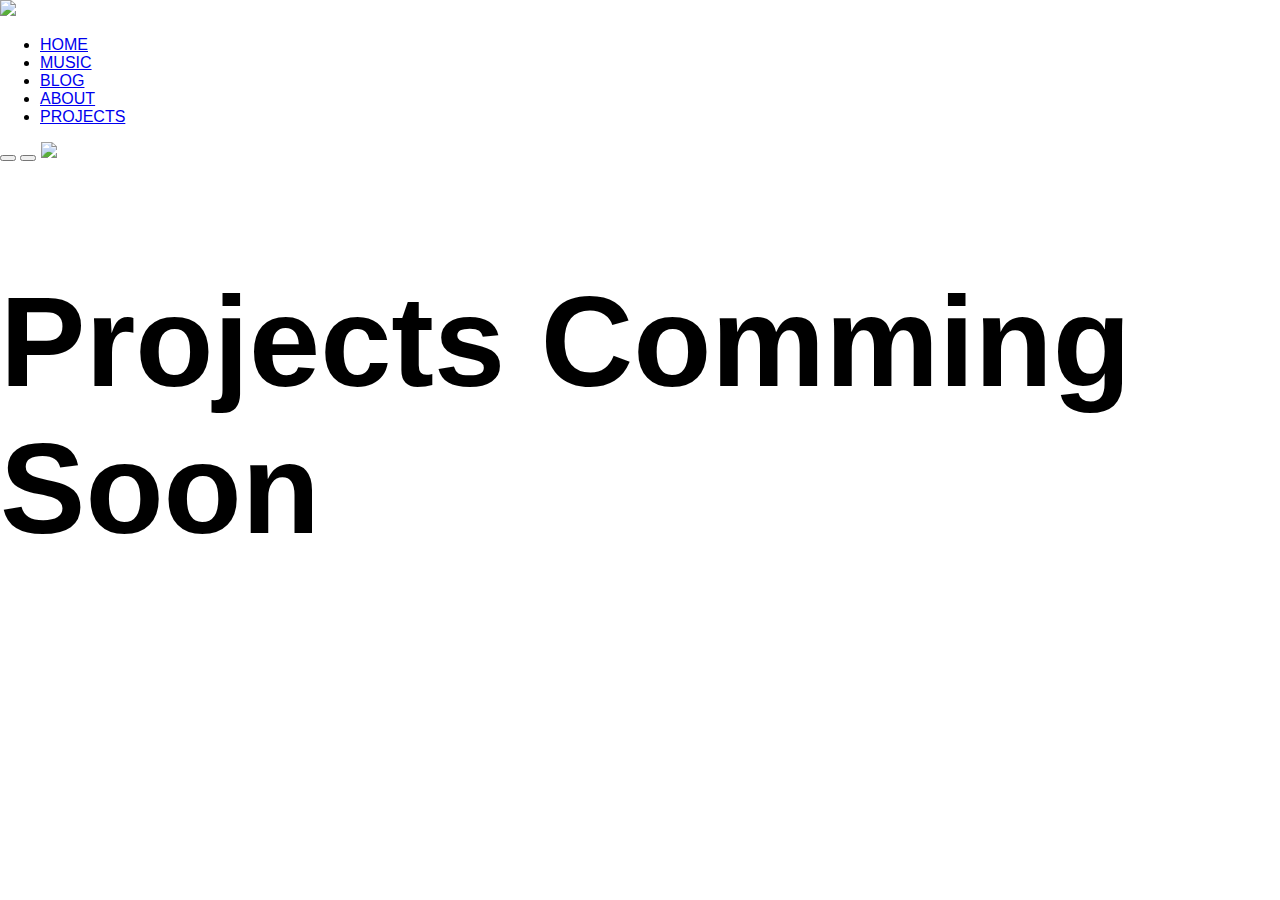
==== project.html @ fa3df63e "Add files via upload" ====
<!DOCTYPE html>
<html lang="en">

<head>
      <meta charset="UTF-8">
      <meta http-equiv="X-UA-Compatible" content="IE=edge">
      <meta name="viewport" content="width=device-width, initial-scale=1.0">
      <title>Projetcs | Prabhat Kumar Chaudhary</title>
      <link rel="stylesheet" href="https://unicons.iconscout.com/release/v2.1.6/css/unicons.css">
      <link rel="stylesheet" href="css/style.css">
      <link rel="icon" href="images/mylogo.png">
      <style>
            body {
                  margin: 0;
                  padding: 0;
                  font-family: sans-serif;
            }

            .project{
                  display: flex;
                  justify-content: center;
            }

            .project h2 {
                  font-size: 8rem;
            }
      </style>
</head>

<body>
      <nav>
            <img src="images/mylogo.png" class="logo">
            <ul>
                  <li><a href="index.html">HOME</a></li>
                  <li><a href="music.html">MUSIC</a></li>
                  <li><a href="blog.html">BLOG</a></li>
                  <li><a href="about.html">ABOUT</a></li>
                  <li><a href="project.html">PROJECTS</a></li>
            </ul>
            <button id="open-menu-btn"><i class="uil uil-bars"></i></button>
            <button id="close-menu-btn"><i class="uil uil-multiply"></i></button>
            <img src="images/moon.png" id="icon">
      </nav>
      <div class="project">
            <h2>Projects Comming Soon</h2>
      </div>
</body>

</html>
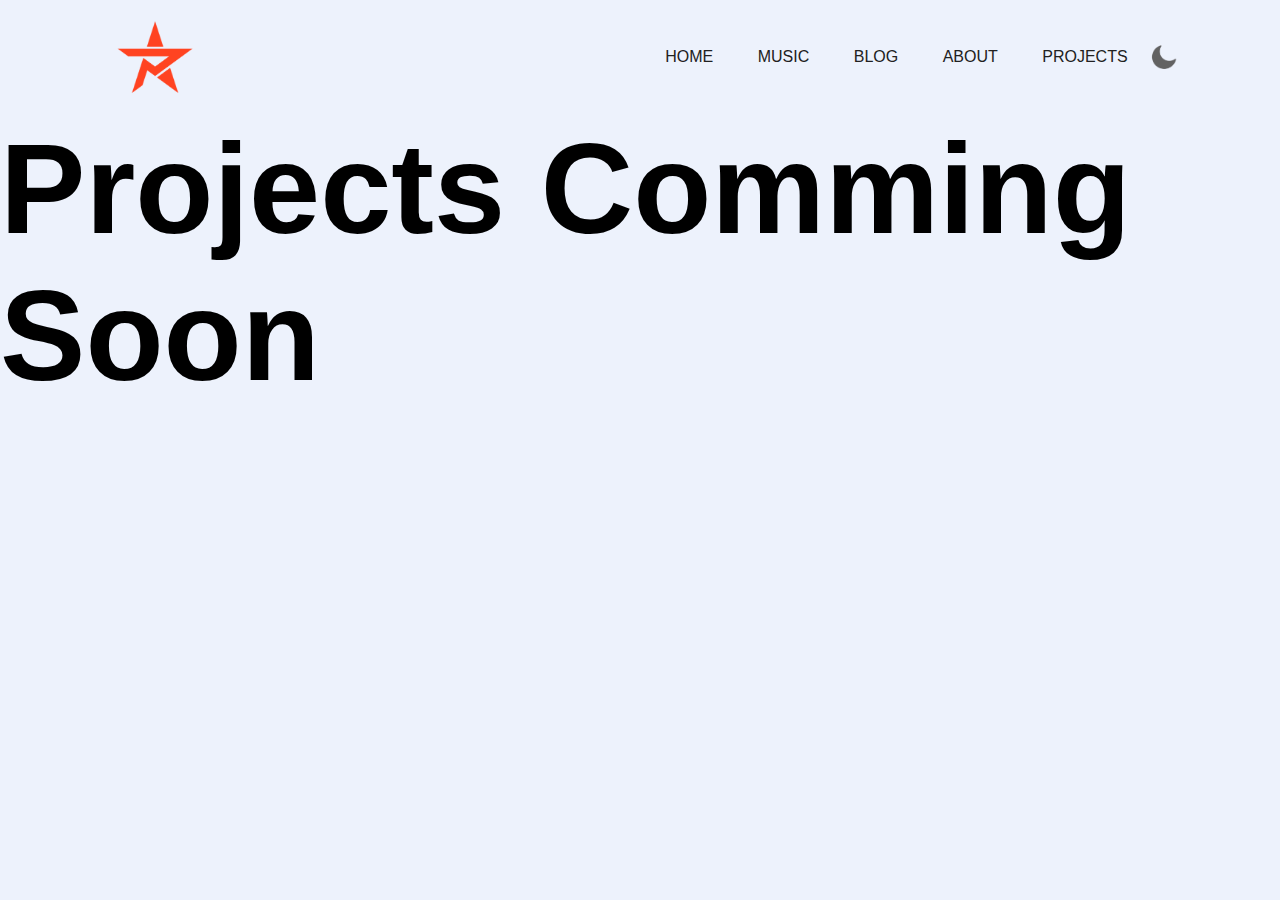
==== commit df22ca0f: "Update project.html" ====
--- a/project.html
+++ b/project.html
@@ -7,8 +7,8 @@
       <meta name="viewport" content="width=device-width, initial-scale=1.0">
       <title>Projetcs | Prabhat Kumar Chaudhary</title>
       <link rel="stylesheet" href="https://unicons.iconscout.com/release/v2.1.6/css/unicons.css">
-      <link rel="stylesheet" href="css/style.css">
-      <link rel="icon" href="images/mylogo.png">
+      <link rel="stylesheet" href="style.css">
+      <link rel="icon" href="mylogo.png">
       <style>
             body {
                   margin: 0;
@@ -29,7 +29,7 @@
 
 <body>
       <nav>
-            <img src="images/mylogo.png" class="logo">
+            <img src="mylogo.png" class="logo">
             <ul>
                   <li><a href="index.html">HOME</a></li>
                   <li><a href="music.html">MUSIC</a></li>
@@ -39,11 +39,11 @@
             </ul>
             <button id="open-menu-btn"><i class="uil uil-bars"></i></button>
             <button id="close-menu-btn"><i class="uil uil-multiply"></i></button>
-            <img src="images/moon.png" id="icon">
+            <img src="moon.png" id="icon">
       </nav>
       <div class="project">
             <h2>Projects Comming Soon</h2>
       </div>
 </body>
 
-</html>+</html>
--- a/style.css
+++ b/style.css
@@ -0,0 +1,216 @@
+*{
+      margin: 0;
+      padding: 0;
+}
+
+body{
+      background-color: #edf2fc;
+}
+
+:root{
+      --primary-color: #edf2fc;
+      --secondary-color: #212121;
+}
+
+
+
+.dark-theme{
+      --primary-color: #000106;
+      --secondary-color: #fff;
+}
+
+#icon{
+      width: 30px;
+      cursor: pointer;
+}
+
+nav ul{
+      flex: 1;
+      text-align: right;
+}
+
+.hero{
+      height: 100vh;
+      width: 100%;
+      background: var(--primary-color);
+      font-family: sans-serif;
+      position: relative;
+}
+
+nav{
+      width: 84%;
+      margin: auto;
+      padding: 20px 0;
+      display: flex;
+      align-items: center;
+      justify-content: space-between;
+}
+
+.logo{
+      width: 100px;
+      cursor: pointer;
+}
+
+nav ul li{
+      display: inline-block;
+      list-style: none;
+      margin: 10px 20px;
+}
+
+nav ul li a{
+      text-decoration: none;
+      color: var(--secondary-color);
+}
+
+nav ul li a:hover{
+      color: #ff4321;
+}
+
+button{
+      display: none;
+}
+
+.info{
+      margin-left: 8%;
+      margin-top: 15%;
+}
+
+.info h1{
+      font-size: 68px;
+      color: var(--secondary-color);
+      margin-bottom: 20px;
+}
+
+span{
+      color: #ff4321;
+}
+
+.info p{
+      color: var(--secondary-color);
+      line-height: 22px;
+}
+.info a{
+      background: var(--secondary-color);
+      padding: 10px 18px;
+      text-decoration: none;
+      color: var(--primary-color);
+      display: inline-block;
+      margin: 30px 0;
+      border-radius: 5px;
+}
+
+.info a:hover{
+      background: #3c3835;
+}
+
+.img-box{
+      width: 45%;
+      height: 80%;
+      position: absolute;
+      bottom: 0;
+      right: 100px;
+}
+
+.img-box img{
+      height: 100%;
+      position: absolute;
+      left: 50%;
+      bottom: 0;
+      transform: translateX(-50%);
+      transition: bottom 1s, left 1s;
+}
+
+.img-box:hover .back-img{
+      bottom: 40px;
+}
+
+.img-box:hover .main-img{
+      left: 54%;
+}
+
+.social-links {
+      margin-left: 8%;
+      margin-top: 100px;
+}
+
+.social-links a {
+      font-size: 27px;
+      color: var(--secondary-color);
+      margin-right: 20px;
+}
+
+.social-links a:hover {
+      color: #ff4321;
+}
+
+/*---------MEDIA QUERIES---------*/
+@media screen and (max-width: 1025px){
+      .info {
+            margin-left: 10%;
+            margin-top: 12%;
+            }
+      
+      .info h1 {
+            font-size: 61px;
+            color: var(--secondary-color);
+            margin-bottom: 20px;
+            }
+
+      .info p {
+            color: var(--secondary-color);
+            line-height: 20px;
+      }
+      
+      .info a {
+            background: var(--secondary-color);
+            padding: 10px 18px;
+            text-decoration: none;
+            color: var(--primary-color);
+            display: inline-block;
+            margin: 30px 0;
+            border-radius: 5px;
+      }
+      .img-box {
+            width: 40%;
+            height: 75%;
+            position: absolute;
+            bottom: 0;
+            right: 90px;
+      }
+      
+      .img-box img {
+            height: 100%;
+            position: absolute;
+            left: 60%;
+            bottom: 0;
+            transform: translateX(-40%);
+            transition: bottom 1s, left 1s;
+      }
+
+      .social-links {
+            margin-left: 10%;
+            margin-top: 100px;
+      }
+      
+      .social-links a {
+            font-size: 27px;
+            color: var(--secondary-color);
+            margin-right: 20px;
+      }
+}
+
+@media screen and (max-width: 770px){
+      .info h1 {
+            font-size: 57px !important;
+            color: var(--secondary-color);
+            margin-bottom: 20px !important;
+      }
+
+      .img-box {
+            width: 35% !important;
+            height: 70% !important;
+            position: absolute;
+            bottom: 0;
+            right: 90px;
+      }
+}